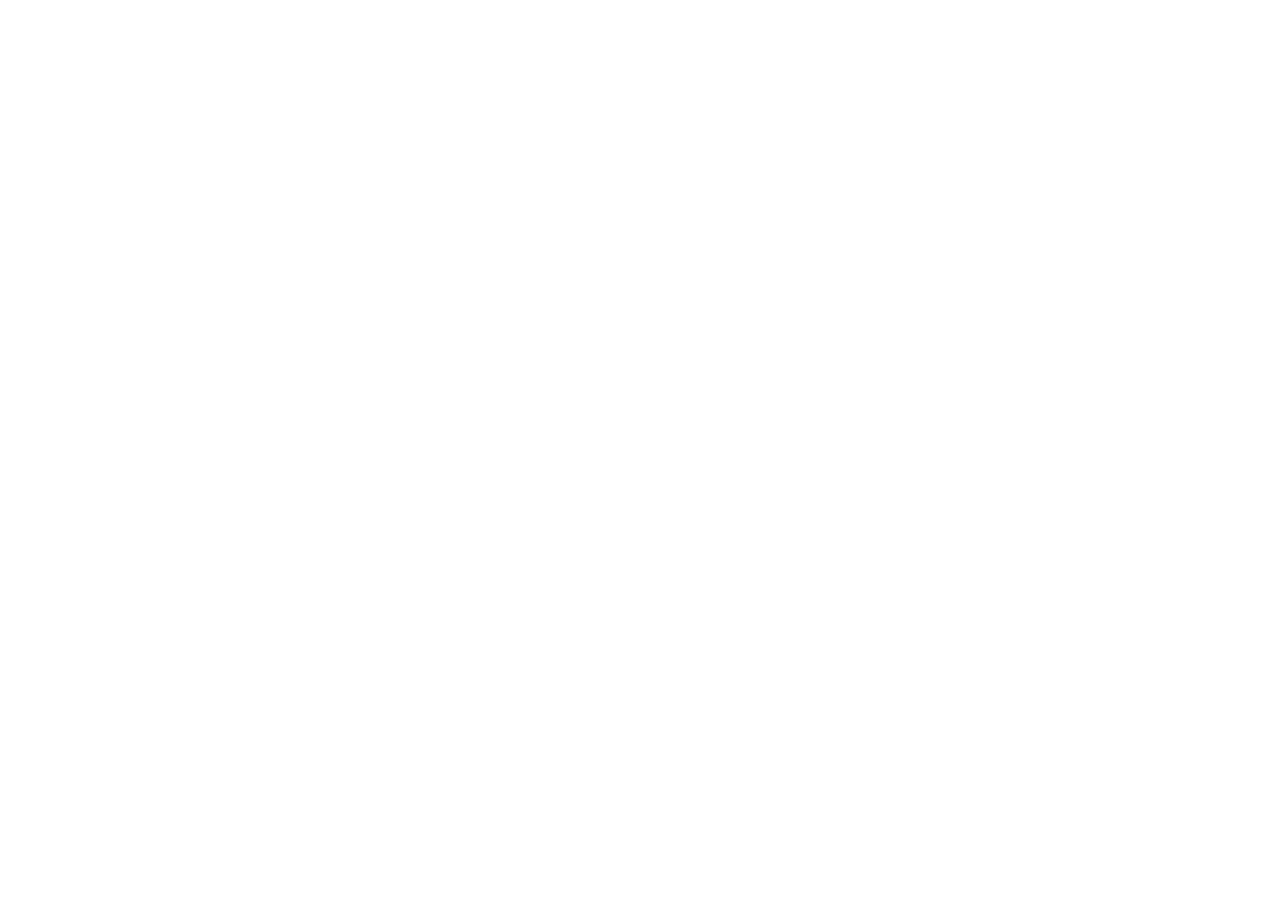
==== index.html @ 20f54656 "Add index.html" ====
<!DOCTYPE html>
<html lang="en">
  <head>
    <meta charset="UTF-8" />
    <meta name="viewport" content="width=device-width,initial-scale=1.0" />
    <title>Project:Recipes</title>
  </head>
  <body>
    
  </body>
</html>
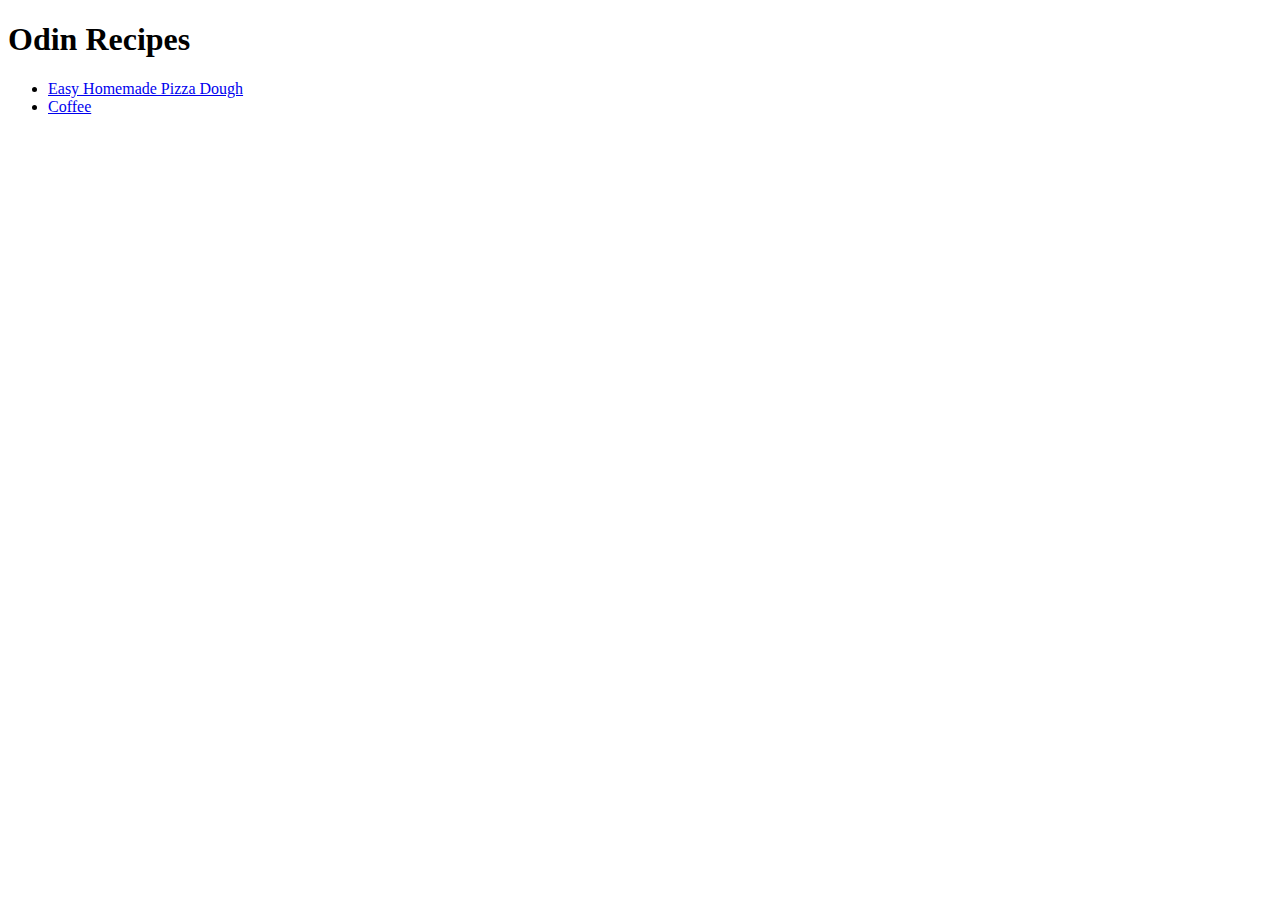
==== commit 5253eeb1: "Complete Recipe Project" ====
--- a/index.html
+++ b/index.html
@@ -6,6 +6,10 @@
     <title>Project:Recipes</title>
   </head>
   <body>
-    
+    <h1>Odin Recipes</h1>
+    <ul>
+      <li><a href="recipes/pizza.html">Easy Homemade Pizza Dough</a></li>
+      <li><a href="recipes/coffee.html">Coffee</a></li>
+    </ul>
   </body>
 </html>
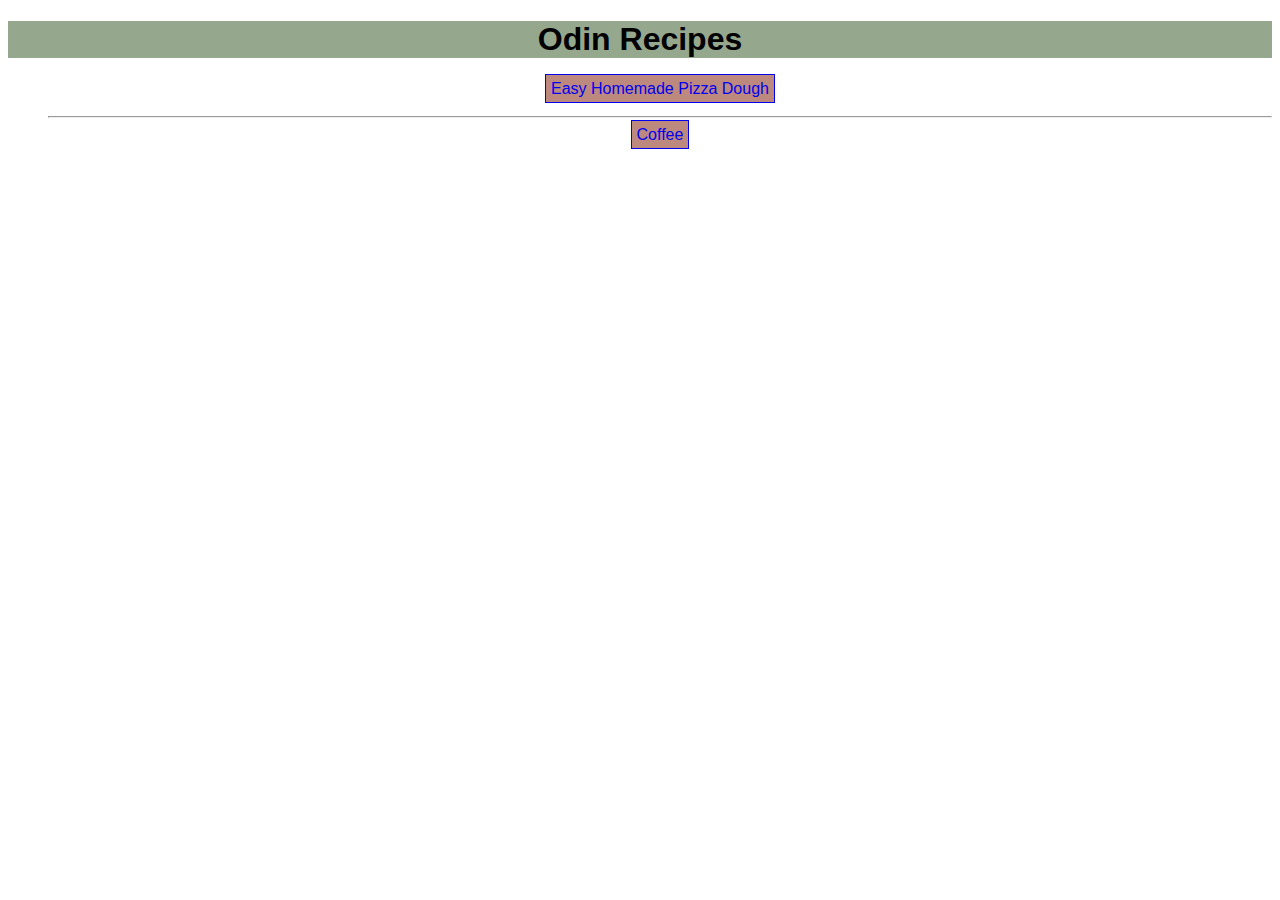
==== commit b2e278b1: "Add Style to the project" ====
--- a/index.html
+++ b/index.html
@@ -4,11 +4,13 @@
     <meta charset="UTF-8" />
     <meta name="viewport" content="width=device-width,initial-scale=1.0" />
     <title>Project:Recipes</title>
+    <link rel="stylesheet" href="css/style.css">
   </head>
   <body>
     <h1>Odin Recipes</h1>
     <ul>
       <li><a href="recipes/pizza.html">Easy Homemade Pizza Dough</a></li>
+      <hr>
       <li><a href="recipes/coffee.html">Coffee</a></li>
     </ul>
   </body>
--- a/css/style.css
+++ b/css/style.css
@@ -0,0 +1,47 @@
+* {
+    font-family: Arial, Helvetica, sans-serif;
+    
+}
+
+
+h1 {
+    background-color: #95A78D;
+    text-align: center;
+}
+
+h3 {
+    text-align: center;
+    background-color: #95A78D;
+    width: 300px;
+    margin:auto;
+    margin-top: 20px;
+}
+p {
+    text-align: center;
+}
+
+ul {
+    text-align: center;
+    list-style: none;
+    
+}
+
+ul li {
+    padding-bottom: 10px;
+}
+
+ul li a {
+    text-decoration: none;
+    background-color: #BD897E;
+    padding: 5px;
+    border: 1px solid ;
+
+
+
+    
+}
+
+ol li {
+    padding-bottom: 10px;
+
+}